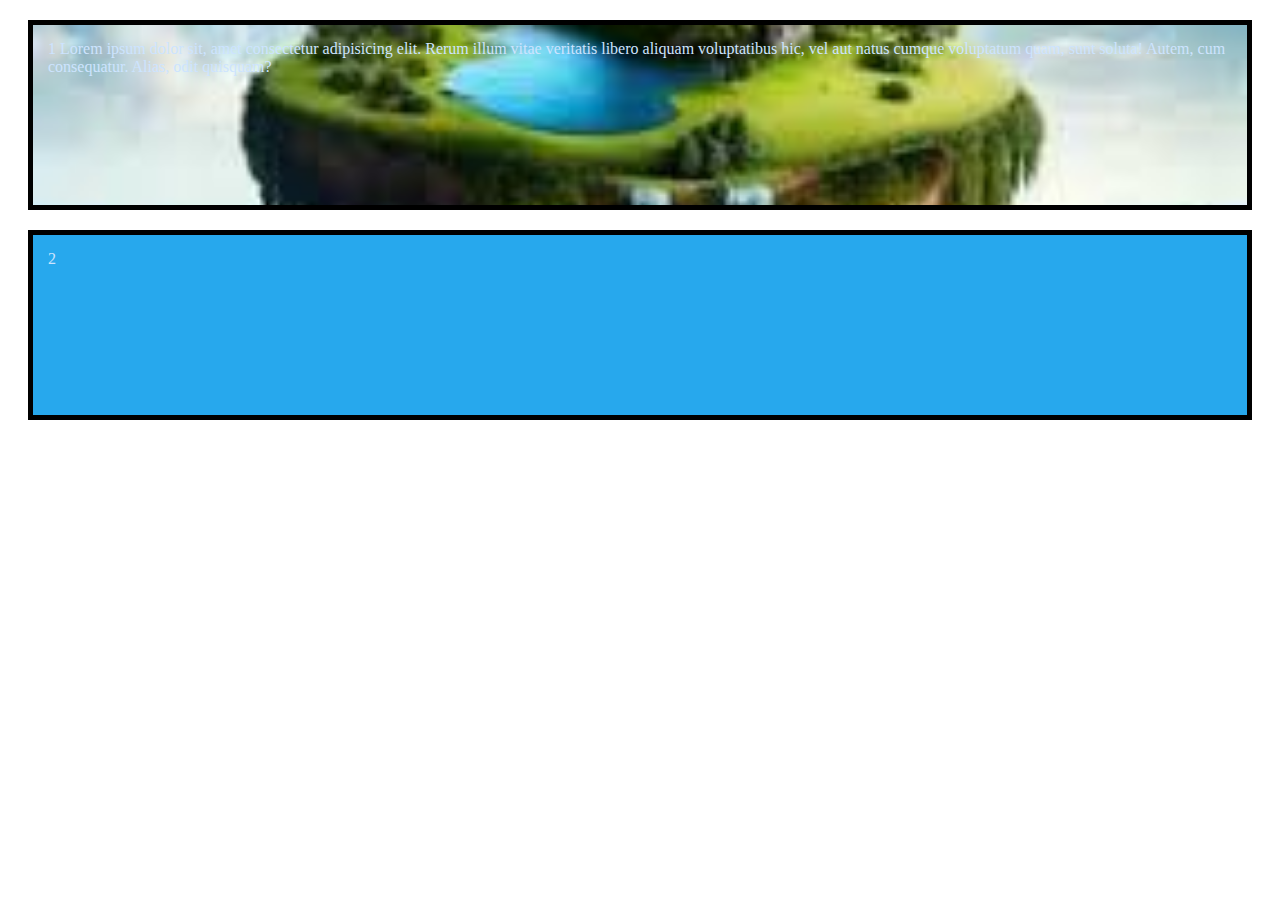
==== aula574/index.html @ ff7b9742 "Aprendendo sobre Border Box" ====
<!DOCTYPE html>
<html lang="pt-BR">
<head>
    <meta charset="UTF-8">
    <meta name="viewport" content="width=device-width, initial-scale=1.0">
    <title>Aprendendo Border Box</title>
    <style>
        .section-one {
            background: rgb(255, 0, 251);
            border: 5px solid black;
            padding: 15px;
            height: 150px;
            background-image: url([data-uri]) ;
            color: rgb(205, 228, 255);
            background-position: center center;
            background-size: cover;
            margin: 20px;
        }
        .section-two{
            background: rgb(39, 168, 237);
            border: 5px solid black;
            padding: 15px;
            height: 150px;
            background-image: url();
            color: rgb(205, 228, 255);
            background-position: center center;
            background-size: cover;
            margin: 20px;
        }
    </style>
</head>
<body>
    <section class="section-one">1 Lorem ipsum dolor sit, amet consectetur adipisicing elit. Rerum illum vitae veritatis libero aliquam voluptatibus hic, vel aut natus cumque voluptatum quam, sunt soluta! Autem, cum consequatur. Alias, odit quisquam?</section>
    <section class="section-two">2</section>
</body>
</html>
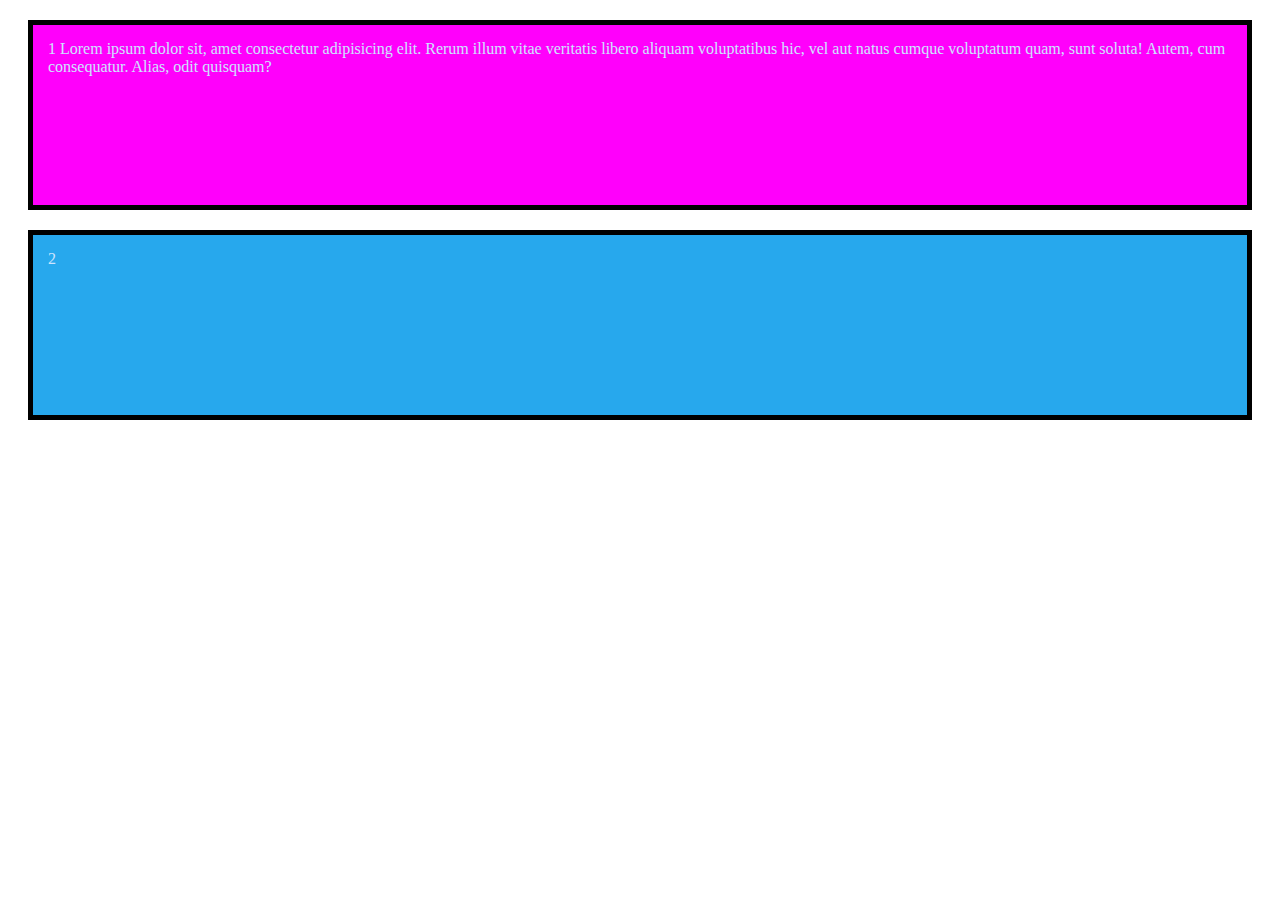
==== commit 488eda59: "atualizando" ====
--- a/aula574/index.html
+++ b/aula574/index.html
@@ -10,7 +10,7 @@
             border: 5px solid black;
             padding: 15px;
             height: 150px;
-            background-image: url([data-uri]) ;
+            background-image: url(https://s3.wasabisys.com/instax/74/instax/2023/03/foto-de-por-do-sol-1678156462.jpeg) ;
             color: rgb(205, 228, 255);
             background-position: center center;
             background-size: cover;
